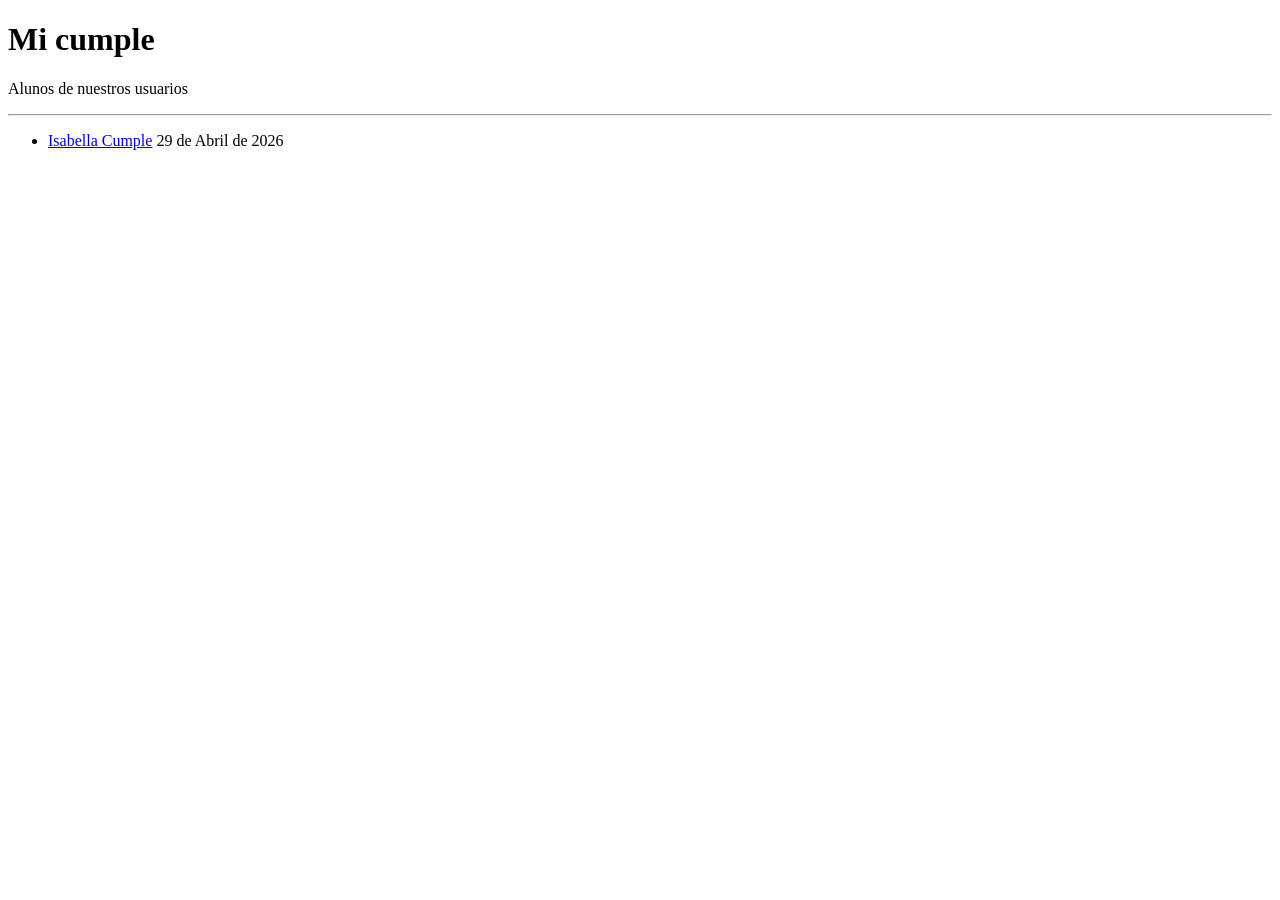
==== index.html @ 0bfe5ee9 "primeros documentos del proyecto" ====
<!DOCTYPE html>
<html lang="es-AR">

<head>
    <meta charset="UTF-8">
    <meta name="viewport" content="width=device-width, initial-scale=1.0">
    <title>Mi Cumple</title>
</head>

<body>
    <h1>Mi cumple</h1>
    <p>Alunos de nuestros usuarios</p>
    <hr>
    <ul>
        <li>
            <a href="/public/pages/isabella/" target="_blank" rel="noopener noreferrer">Isabella Cumple</a>
            <time datetime="2026-04-29">29 de Abril de 2026</time>
        </li>
    </ul>
</body>

</html>
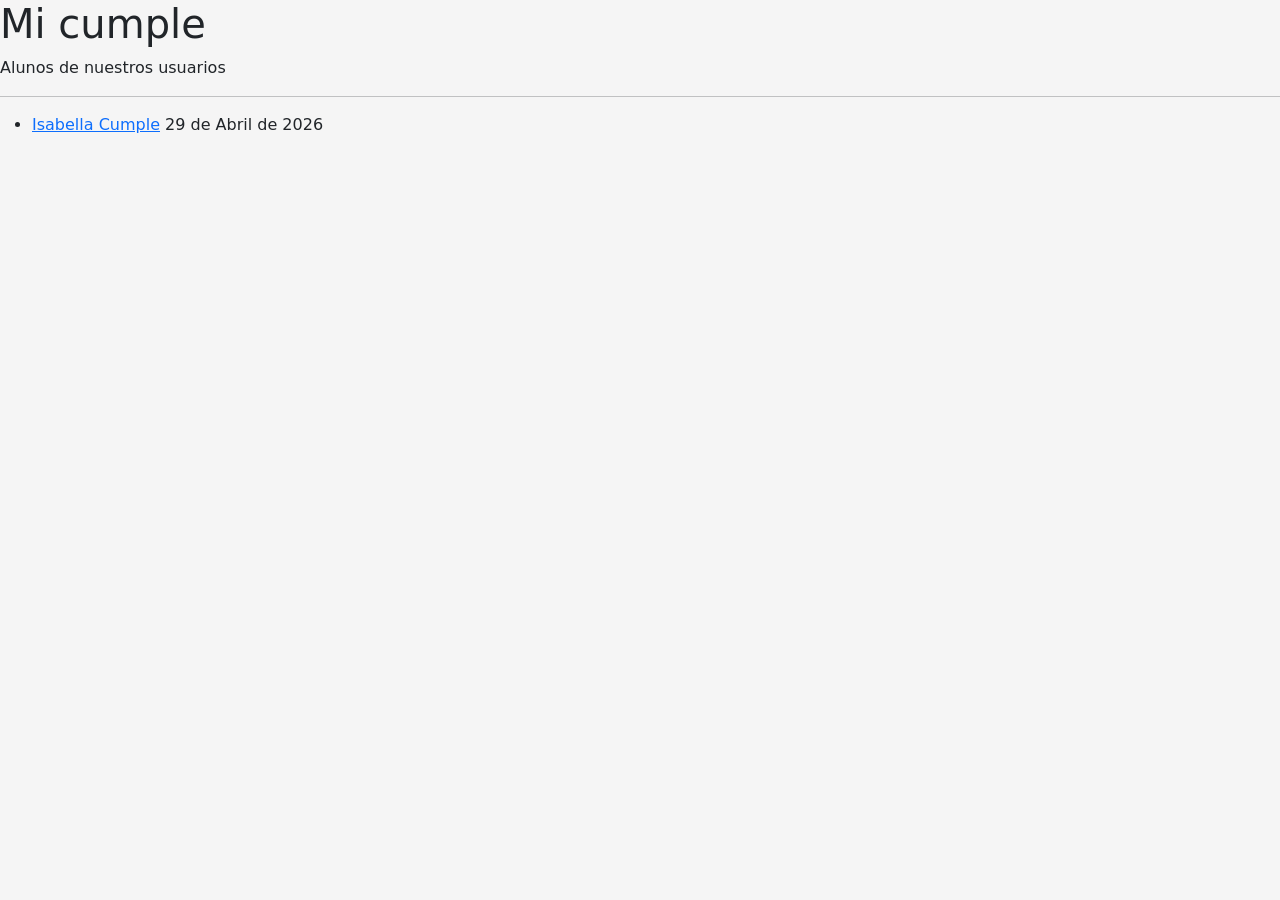
==== commit 38079853: "primeros pasos de configuracion y maquetacion" ====
--- a/index.html
+++ b/index.html
@@ -5,6 +5,13 @@
     <meta charset="UTF-8">
     <meta name="viewport" content="width=device-width, initial-scale=1.0">
     <title>Mi Cumple</title>
+
+    <!-- Bootstrap’s CSS -->
+    <link href="https://cdn.jsdelivr.net/npm/bootstrap@5.3.8/dist/css/bootstrap.min.css" rel="stylesheet"
+        integrity="sha384-sRIl4kxILFvY47J16cr9ZwB07vP4J8+LH7qKQnuqkuIAvNWLzeN8tE5YBujZqJLB" crossorigin="anonymous">
+
+    <!-- CSS style -->
+    <link rel="stylesheet" href="public/assets/style/main.css">
 </head>
 
 <body>
@@ -17,6 +24,12 @@
             <time datetime="2026-04-29">29 de Abril de 2026</time>
         </li>
     </ul>
+
+    <!-- Bootstrap Script -->
+    <script src="https://cdn.jsdelivr.net/npm/bootstrap@5.3.8/dist/js/bootstrap.bundle.min.js"
+        integrity="sha384-FKyoEForCGlyvwx9Hj09JcYn3nv7wiPVlz7YYwJrWVcXK/BmnVDxM+D2scQbITxI"
+        crossorigin="anonymous"></script>
+
 </body>
 
 </html>
--- a/public/assets/style/main.css
+++ b/public/assets/style/main.css
@@ -0,0 +1,12 @@
+:root {
+    --main-clr: orange;
+    --bg-clr-temp: whitesmoke;
+}
+
+html {
+    background-color: var(--bg-clr-temp);
+}
+
+body {
+    background-color: transparent;
+}
